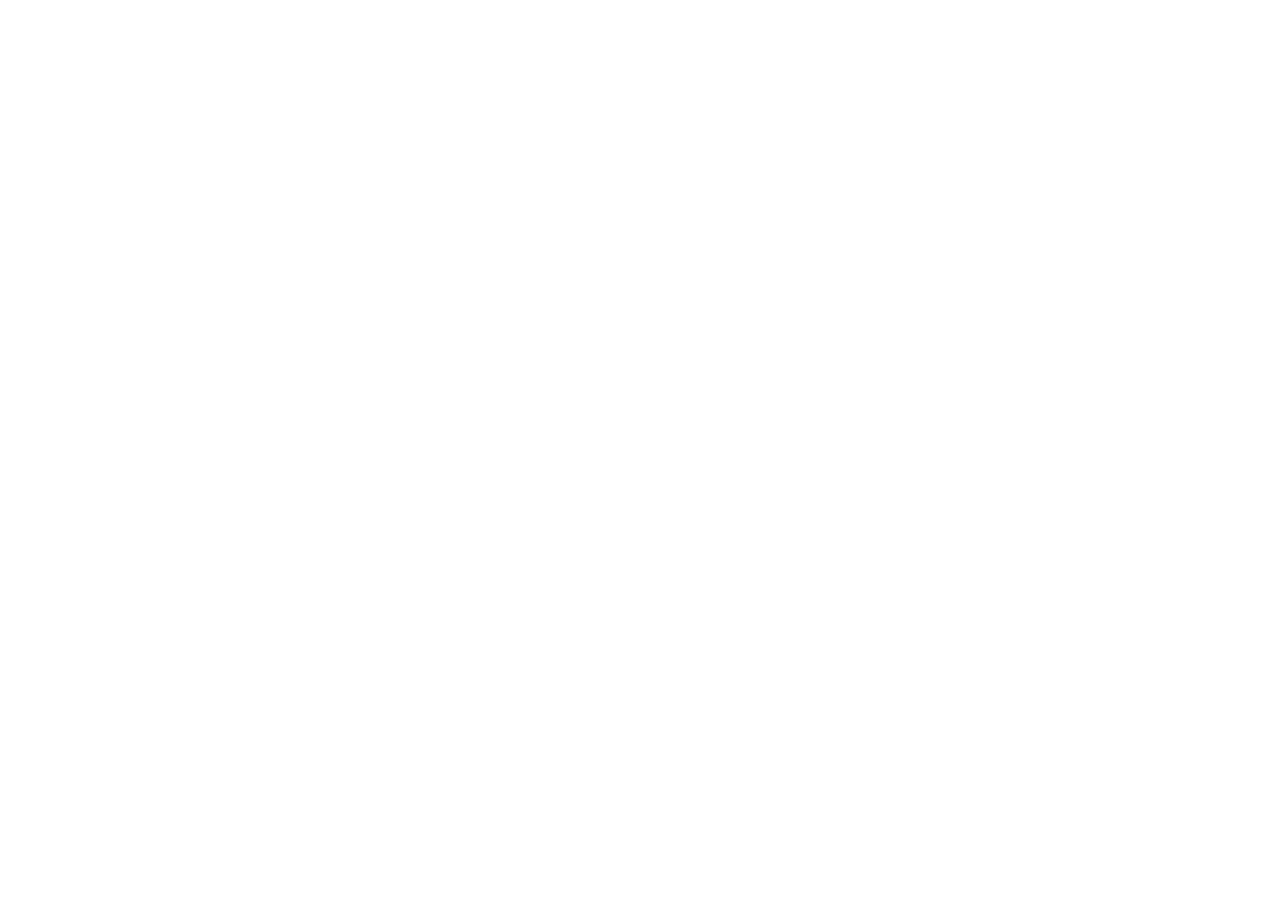
==== index.html @ ad8eaa49 "added files" ====
<!DOCTYPE html>
<html lang="en">
<head>
    <meta charset="UTF-8">
    <meta http-equiv="X-UA-Compatible" content="IE=edge">
    <meta name="viewport" content="width=device-width, initial-scale=1.0">
    <title>Document</title>
</head>
<body>
    
</body>
</html>
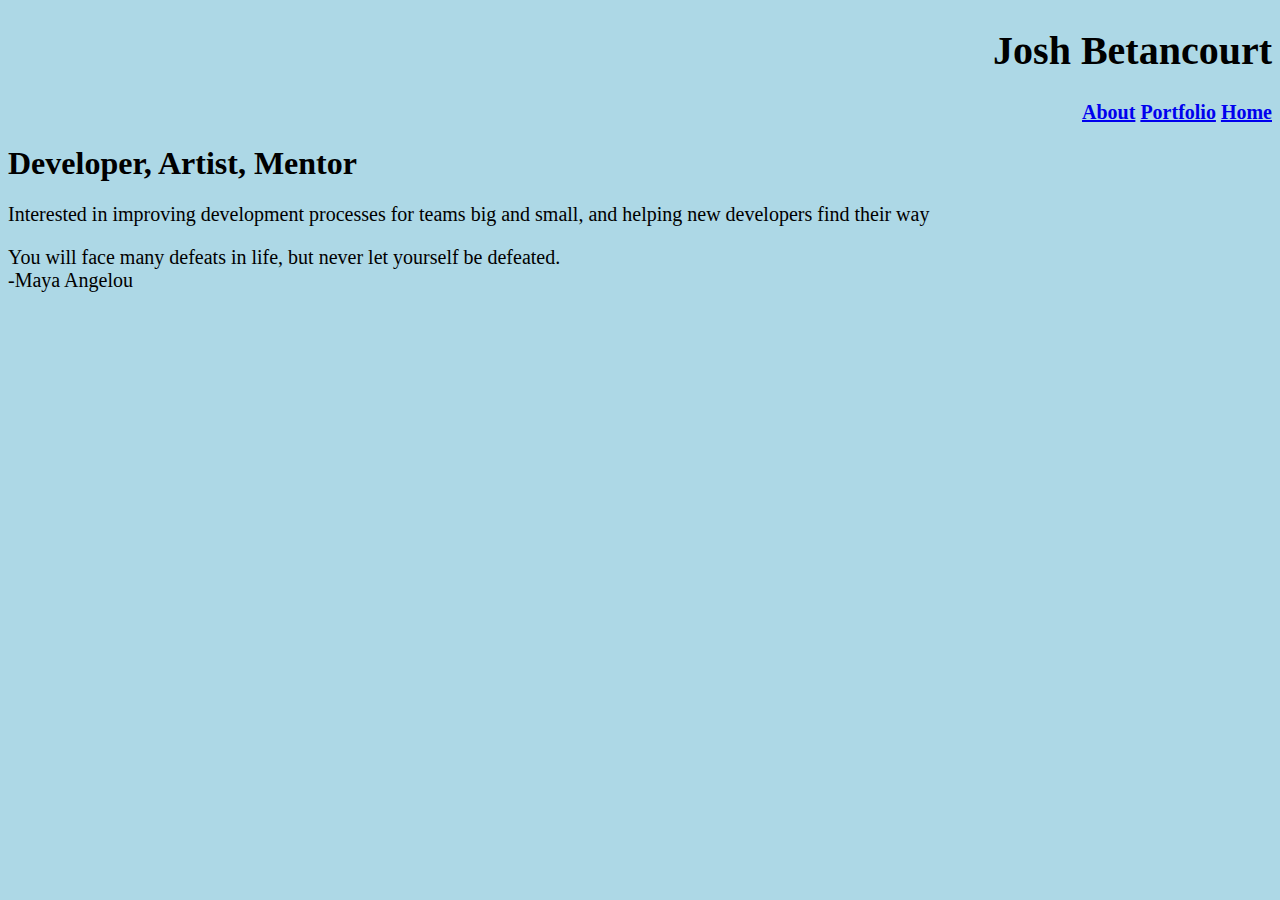
==== commit c07dc77c: "organized files1" ====
--- a/index.html
+++ b/index.html
@@ -5,8 +5,39 @@
     <meta http-equiv="X-UA-Compatible" content="IE=edge">
     <meta name="viewport" content="width=device-width, initial-scale=1.0">
     <title>Document</title>
+    <link rel="stylesheet" type="text/css" href="styles.css"/>
 </head>
 <body>
     
+
+    <nav class="navbar"> 
+
+        <h1 >Josh Betancourt</h1>
+        <b>
+        <a href="./about.html">About</a>
+        <a href="./portfolio.html">Portfolio</a>
+        <a href="./index.html">Home</a>
+
+        </b>
+    </nav>
+
+
+    <section>
+        <h1>Developer, Artist, Mentor</h1>
+        <p>
+            Interested in improving development processes for teams big and
+        small, and helping new developers find their way
+        </p> 
+
+    </section>
+    
+    
+    <p> 
+        You will face many defeats in life, but never let yourself be defeated.
+        <br>
+        -Maya Angelou
+    </p>
+
+
 </body>
 </html>--- a/styles.css
+++ b/styles.css
@@ -0,0 +1,32 @@
+body {
+   background-color: lightblue;
+ }
+ h1 {
+
+
+ }
+.navbar {
+text-align: right;
+font-size: 20px;
+text-decoration: none;
+
+}
+
+p {
+  font-family: verdana;
+  font-size: 20px;
+}
+
+.img-about {
+  height: 300px; 
+  width: 300px;
+
+
+}
+
+.img-cat {
+
+  height: 500px; 
+  width: 500px;
+
+}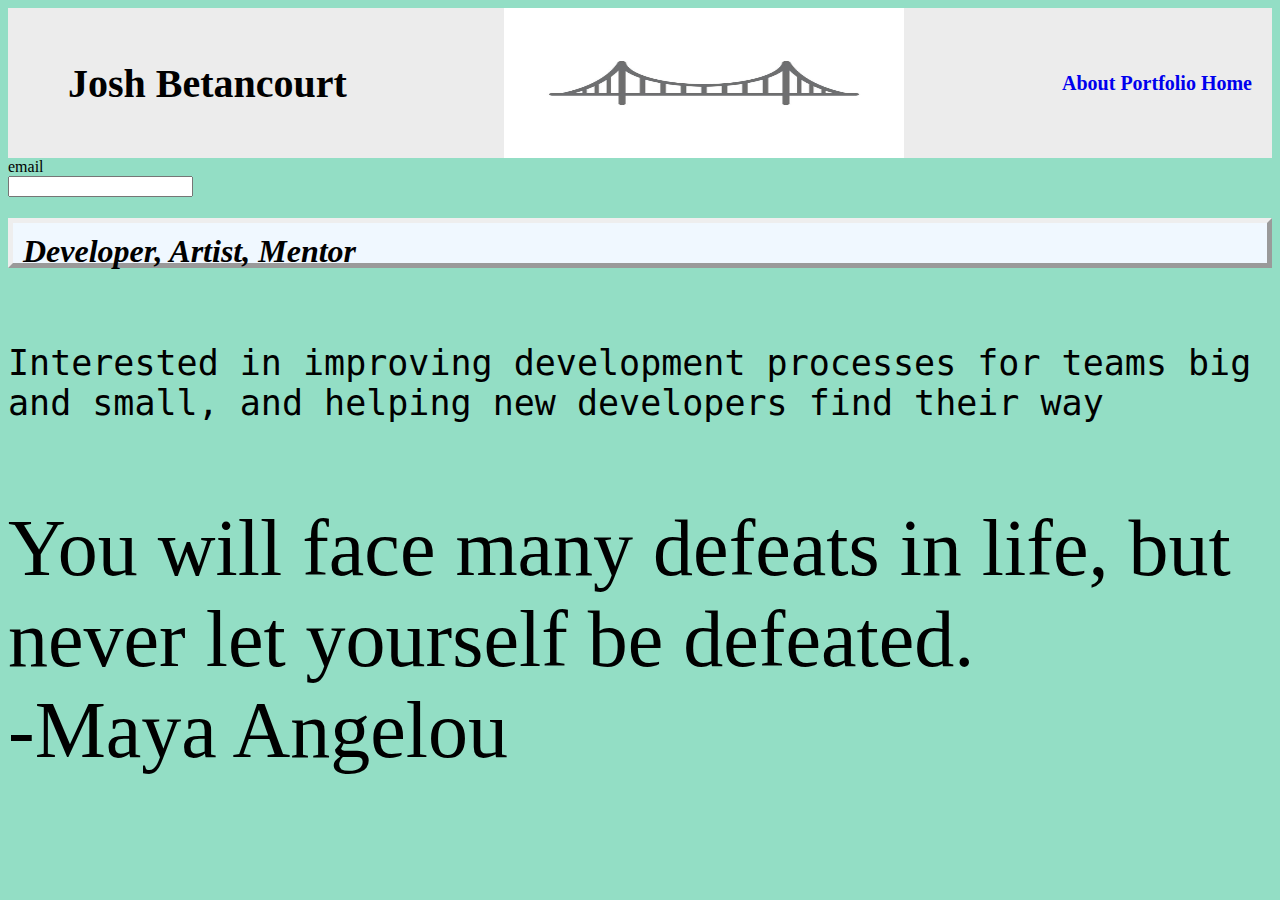
==== commit 9e35ceaa: "newchanges3" ====
--- a/index.html
+++ b/index.html
@@ -6,6 +6,30 @@
     <meta name="viewport" content="width=device-width, initial-scale=1.0">
     <title>Document</title>
     <link rel="stylesheet" type="text/css" href="styles.css"/>
+    
+<style>
+a:link {
+
+
+
+  text-decoration: none;
+}
+
+a:visited {
+    color:rgb(0, 139, 83);
+  text-decoration: none;
+}
+
+a:hover {
+    
+  text-decoration: underline;
+}
+
+a:active {
+  text-decoration: underline;
+}
+</style>
+
 </head>
 <body>
     
@@ -13,17 +37,27 @@
     <nav class="navbar"> 
 
         <h1 >Josh Betancourt</h1>
-        <b>
+        <img class="homeimg"src="photos/baybrdgelgo.jpg">
+        
+        <b>  
+    
         <a href="./about.html">About</a>
         <a href="./portfolio.html">Portfolio</a>
         <a href="./index.html">Home</a>
+        
+       
 
         </b>
     </nav>
 
+    <form>
+        <label for="fname">email</label><br />
+        <input type="text" id="fname" name="firstName"/><br />
+     </form>
+    <section>
+        <h1 class="devtitle">Developer, Artist, Mentor</h1>
+        <br>
 
-    <section>
-        <h1>Developer, Artist, Mentor</h1>
         <p>
             Interested in improving development processes for teams big and
         small, and helping new developers find their way
@@ -32,7 +66,7 @@
     </section>
     
     
-    <p> 
+    <p class="quote1"> 
         You will face many defeats in life, but never let yourself be defeated.
         <br>
         -Maya Angelou
--- a/styles.css
+++ b/styles.css
@@ -1,32 +1,108 @@
 body {
-   background-color: lightblue;
+   background-color: rgb(147, 222, 197);
  }
  h1 {
 
 
  }
+ .homeimg {
+   z-index: 1;
+  height: 150px;
+  width: 400px;
+}
+
+
+.navbar1 {
+
+  position: absolute;
+  right: 0px;
+  top: 0px;
+  
+  background-color: rgb(236, 236, 236);
+  padding-left: 60px;
+  padding-right: 20px;
+
+  }
+  
+
 .navbar {
+
+  
+
+display: flex;
+align-items: center;
+justify-content: space-between;
+font-size: 20px;
 text-align: right;
-font-size: 20px;
 text-decoration: none;
 
+background-color: rgb(236, 236, 236);
+padding-left: 60px;
+padding-right: 20px;
 }
 
 p {
-  font-family: verdana;
-  font-size: 20px;
+  font-family:monospace;
+  font-size: 35px;
 }
 
-.img-about {
-  height: 300px; 
-  width: 300px;
+.devtitle{ 
+  font-style: italic;
+  border: 5px;
+  border-style:outset;
+  background-color: aliceblue;
+  padding: 10px;
+  height: 20px
+}
+
+.quote1{
+
+  font-family:fantasy;
+  font-size: 80px;
 
 
 }
 
+
+.aboutmetitle{
+  font-style: oblique;
+  font-size: 50px;
+ 
+}
+
+.img-about {
+  
+  float: left;
+  height: 400px; 
+  width: 400px;
+  padding-right: 10px;
+
+}
+
+.img-about2 {
+  float: right;
+  width: 300px;
+  height: 200px;
+  padding-left: 5px;
+  padding-right:  40px;
+}
+  
+
+
 .img-cat {
+  float: left;
+  height: 400px; 
+  width: 400px;
+  padding-right: 10px;
 
-  height: 500px; 
-  width: 500px;
+}
+
+.flex1{
+  width
+}
+
+
+
+
 
 }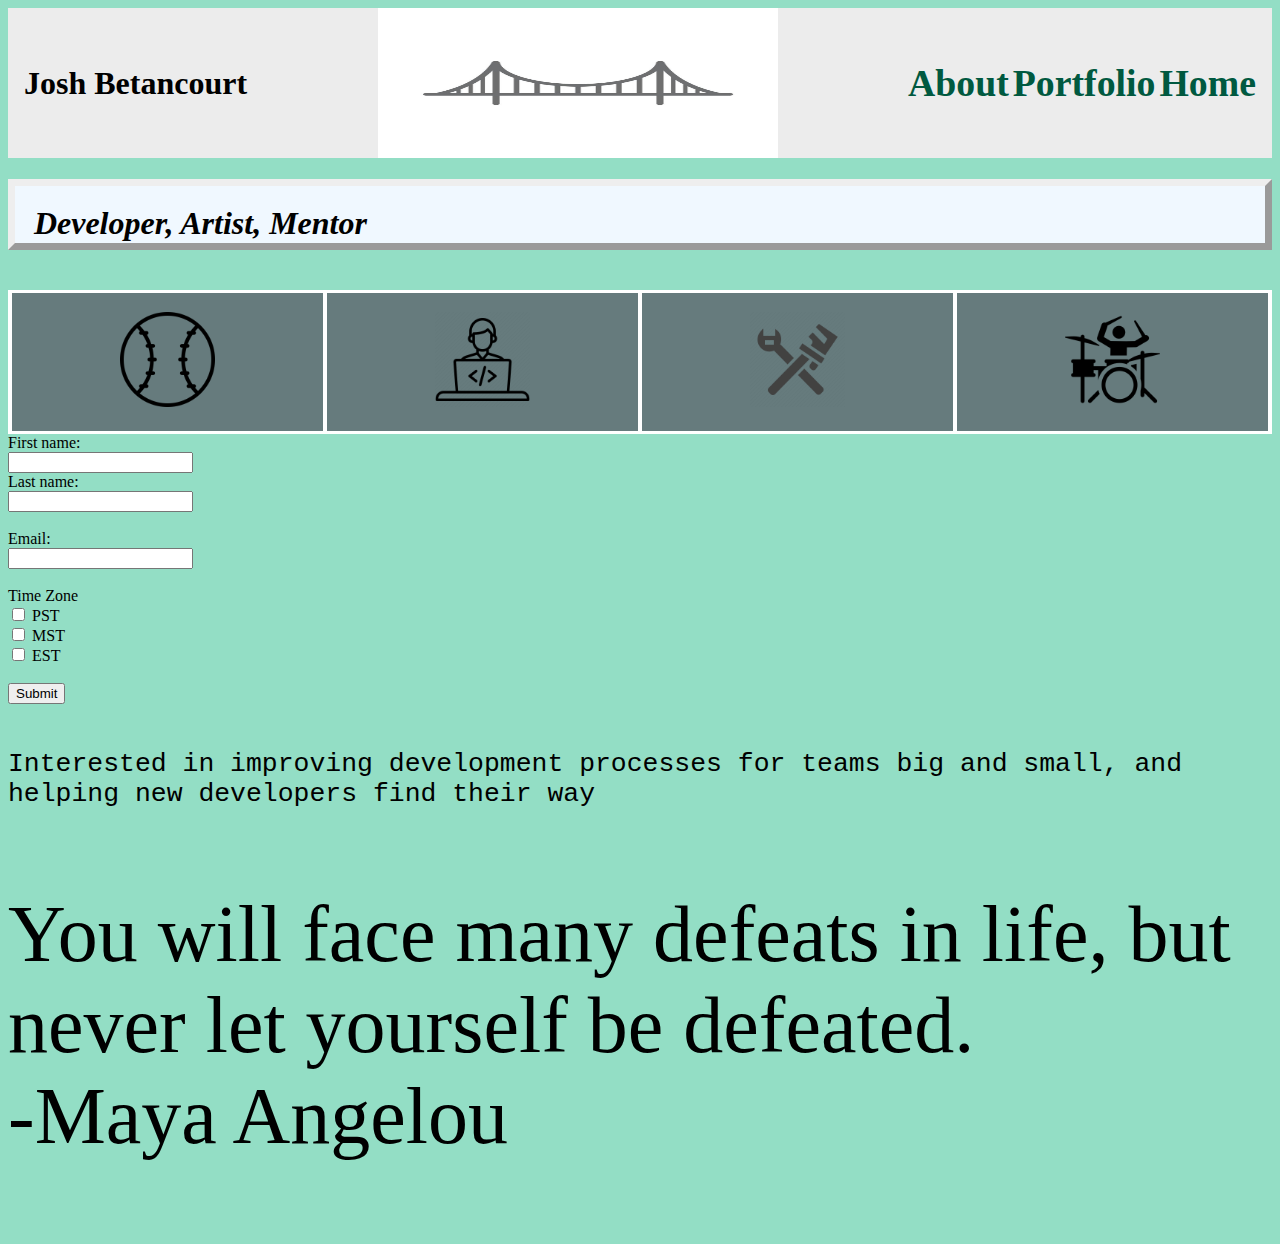
==== commit a0fa283d: "<changes>" ====
--- a/index.html
+++ b/index.html
@@ -6,31 +6,10 @@
     <meta name="viewport" content="width=device-width, initial-scale=1.0">
     <title>Document</title>
     <link rel="stylesheet" type="text/css" href="styles.css"/>
-    
-<style>
-a:link {
+
+</head>
 
 
-
-  text-decoration: none;
-}
-
-a:visited {
-    color:rgb(0, 139, 83);
-  text-decoration: none;
-}
-
-a:hover {
-    
-  text-decoration: underline;
-}
-
-a:active {
-  text-decoration: underline;
-}
-</style>
-
-</head>
 <body>
     
 
@@ -40,23 +19,51 @@
         <img class="homeimg"src="photos/baybrdgelgo.jpg">
         
         <b>  
+    <div class="a">
+      <a href="./about.html">About</a>
+      <a href="./portfolio.html">Portfolio</a>
+      <a href="./index.html">Home</a>
+    </div>
+        
     
-        <a href="./about.html">About</a>
-        <a href="./portfolio.html">Portfolio</a>
-        <a href="./index.html">Home</a>
-        
-       
 
         </b>
     </nav>
+    <h1 class="devtitle">Developer, Artist, Mentor</h1>
+    <br>
+    <div class="grid-container">
+      <div> <img class="img-grid" src="photos/grid-baseball.png"></div>
+      <div><img class="img-grid" src="photos/grid-dev.png"> </div>
+      <div><img class="img-grid" src="photos/grid-plumbing.png"></div>
+      <div><img class="img-grid" src="photos/grid-drum.png"></div>
+      
+    </div>
 
     <form>
-        <label for="fname">email</label><br />
-        <input type="text" id="fname" name="firstName"/><br />
-     </form>
+
+<form action="/portfolio.html">
+  <label for="fname">First name:</label><br>
+  <input type="text" id="fname" name="fname" value=><br>
+  <label for="lname">Last name:</label><br>
+  <input type="text" id="lname" name="lname" value=><br><br>
+  <label for="fname">Email:</label><br>
+  <input type="text" id="Email" name="Email" value=><br><br>
+
+ 
+<div>Time Zone</div>
+  <input type="checkbox" id="time1" name="time1" value="PST">
+  <label for="vehicle1"> PST</label><br>
+  <input type="checkbox" id="time2" name="time2" value="MST">
+  <label for="vehicle2"> MST</label><br>
+  <input type="checkbox" id="timwe3" name="time3" value="EST">
+  <label for="vehicle3"> EST</label><br><br>
+  <input type="submit" value="Submit">
+</form> 
+   
+</form> 
+    
     <section>
-        <h1 class="devtitle">Developer, Artist, Mentor</h1>
-        <br>
+     
 
         <p>
             Interested in improving development processes for teams big and
@@ -67,9 +74,9 @@
     
     
     <p class="quote1"> 
-        You will face many defeats in life, but never let yourself be defeated.
-        <br>
-        -Maya Angelou
+      You will face many defeats in life, but never let yourself be defeated.
+      <br>
+      -Maya Angelou
     </p>
 
 
--- a/styles.css
+++ b/styles.css
@@ -15,8 +15,8 @@
 .navbar1 {
 
   position: absolute;
-  right: 0px;
-  top: 0px;
+  right: 0em;
+  top: 0em;
   
   background-color: rgb(236, 236, 236);
   padding-left: 60px;
@@ -32,27 +32,49 @@
 display: flex;
 align-items: center;
 justify-content: space-between;
-font-size: 20px;
+font-size: 1em;
 text-align: right;
 text-decoration: none;
 
 background-color: rgb(236, 236, 236);
-padding-left: 60px;
-padding-right: 20px;
+padding-left: 1em;
+padding-right: 1em;
 }
+
+a {
+  color: rgb(0, 89, 64);
+  text-decoration: none;
+  font-weight: bold;
+  font-size: 10mm;
+
+
+
+
+}
+a:hover {
+
+  text-decoration: underline;
+  color: rgb(165, 231, 229);
+}
+
+
+
+
 
 p {
   font-family:monospace;
-  font-size: 35px;
+  font-size: 7mm;
+  line-height: 30 em;
 }
 
 .devtitle{ 
   font-style: italic;
-  border: 5px;
+  font-size: 2em;
+  border: 2mm;
   border-style:outset;
   background-color: aliceblue;
-  padding: 10px;
-  height: 20px
+  padding: 5mm;
+  height:5mm;
 }
 
 .quote1{
@@ -71,29 +93,37 @@
 }
 
 .img-about {
-  
+  border: 1mm;
+  border-style:solid;
+  border-color: darkgray;
   float: left;
-  height: 400px; 
-  width: 400px;
-  padding-right: 10px;
+  height: 20em; 
+  width: 20em;
+  padding-right: auto;
 
 }
 
 .img-about2 {
+  border: 1mm;
+  border-style:solid;
+  border-color: darkgray;
   float: right;
-  width: 300px;
-  height: 200px;
-  padding-left: 5px;
-  padding-right:  40px;
+  width: 20em;
+  height: 20em;
+  padding-left: auto;
+  padding-right:  auto;
 }
   
 
 
 .img-cat {
+  border: 1mm
+  border-style: solid;
+  border-color: darkgray;
   float: left;
-  height: 400px; 
-  width: 400px;
-  padding-right: 10px;
+  height: 20em; 
+  width: 20em;
+  padding-right: auto;
 
 }
 
@@ -105,4 +135,30 @@
 
 
 
-}+.grid-container {
+  display: grid;
+  grid-template-columns: auto auto auto auto;
+  gap: 1mm;
+  background-color: white;
+  padding: 1mm;
+}
+
+.grid-container > div {
+  background-color: rgba(64, 90, 92, 0.8);
+  text-align: center;
+  padding: 5mm;
+  font-size: 5mm;
+
+
+
+  .img-grid {
+    float: center;
+    height: 5em; 
+    width: 5em;
+    
+  }
+
+
+ 
+  
+  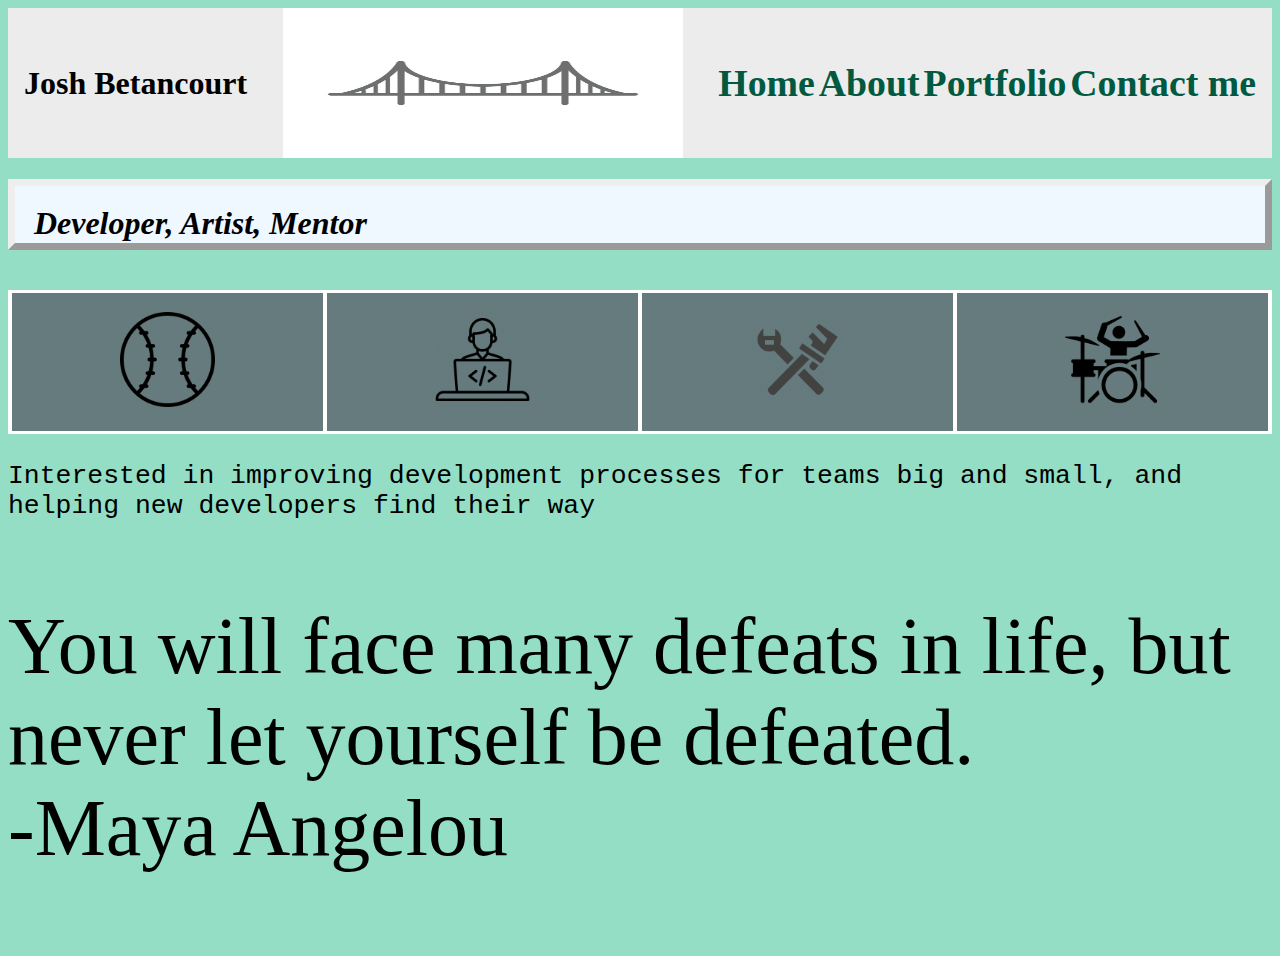
==== commit 8aab5155: "createdhtmlfiles" ====
--- a/index.html
+++ b/index.html
@@ -20,9 +20,11 @@
         
         <b>  
     <div class="a">
+      <a href="./index.html">Home</a> 
       <a href="./about.html">About</a>
       <a href="./portfolio.html">Portfolio</a>
-      <a href="./index.html">Home</a>
+      <a href="./contact.html">Contact me</a>
+      
     </div>
         
     
@@ -39,28 +41,7 @@
       
     </div>
 
-    <form>
-
-<form action="/portfolio.html">
-  <label for="fname">First name:</label><br>
-  <input type="text" id="fname" name="fname" value=><br>
-  <label for="lname">Last name:</label><br>
-  <input type="text" id="lname" name="lname" value=><br><br>
-  <label for="fname">Email:</label><br>
-  <input type="text" id="Email" name="Email" value=><br><br>
-
- 
-<div>Time Zone</div>
-  <input type="checkbox" id="time1" name="time1" value="PST">
-  <label for="vehicle1"> PST</label><br>
-  <input type="checkbox" id="time2" name="time2" value="MST">
-  <label for="vehicle2"> MST</label><br>
-  <input type="checkbox" id="timwe3" name="time3" value="EST">
-  <label for="vehicle3"> EST</label><br><br>
-  <input type="submit" value="Submit">
-</form> 
-   
-</form> 
+   
     
     <section>
      
